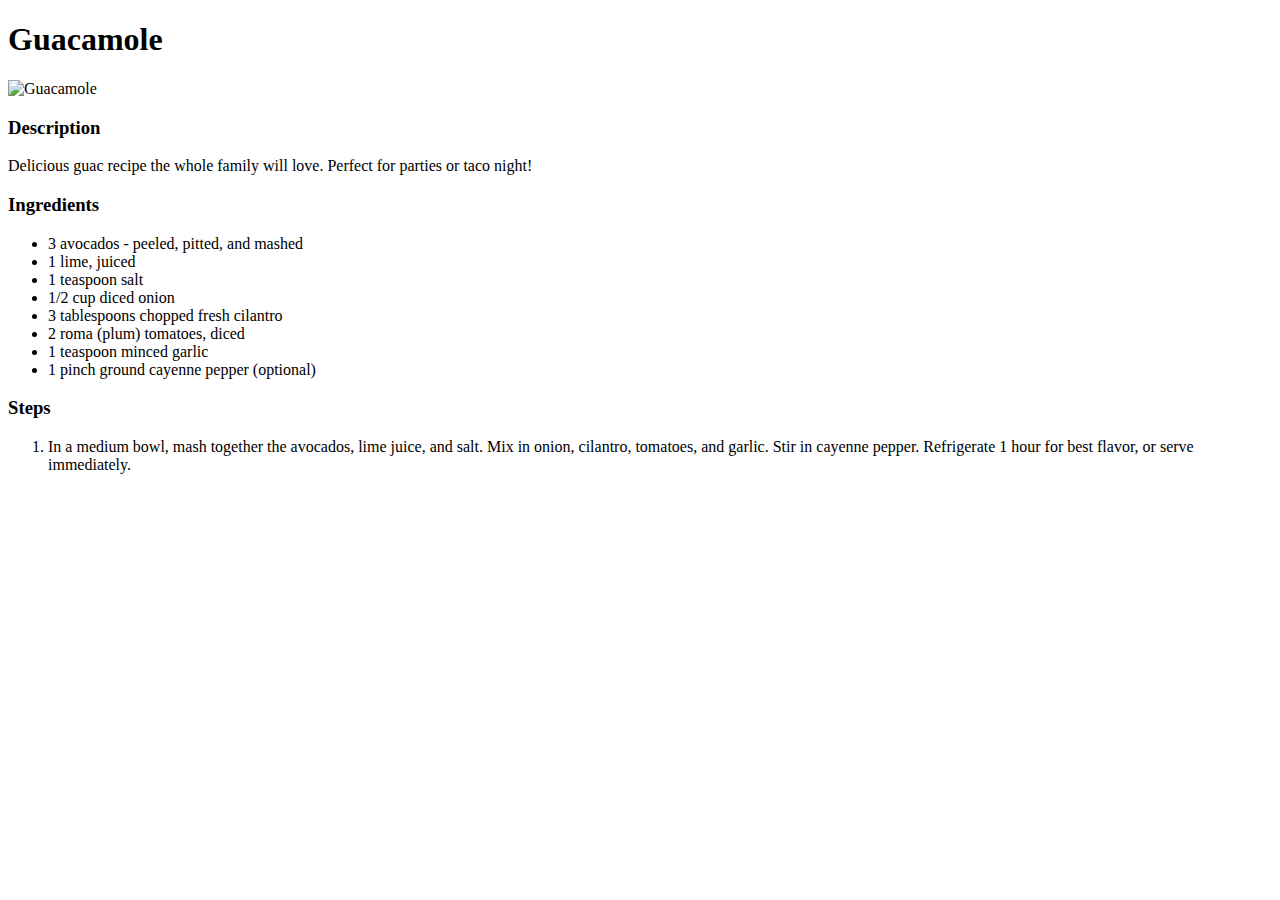
==== recipes/guacamole.html @ f871594e "Add initial homepage and recipes" ====
<!DOCTYPE html>
<html lang="en">
<head>
  <meta charset="UTF-8">
  <meta http-equiv="X-UA-Compatible" content="IE=edge">
  <meta name="viewport" content="width=device-width, initial-scale=1.0">
  <title>Guacamole</title>
</head>
<body>
  <h1>Guacamole</h1>
  <img src="../images/guacamole.jpg" alt="Guacamole" width="500px">
  <h3>Description</h3>
  <p>Delicious guac recipe the whole family will love. Perfect for parties or taco night!</p>
  <h3>Ingredients</h3>
  <ul>
    <li>3 avocados - peeled, pitted, and mashed</li>
    <li>1 lime, juiced</li>
    <li>1 teaspoon salt</li>
    <li>1/2 cup diced onion</li>
    <li>3 tablespoons chopped fresh cilantro</li>
    <li>2 roma (plum) tomatoes, diced</li>
    <li>1 teaspoon minced garlic</li>
    <li>1 pinch ground cayenne pepper (optional)</li>
  </ul>
  <h3>Steps</h3>
  <ol>
    <li>In a medium bowl, mash together the avocados, lime juice, and salt. Mix in onion, cilantro, tomatoes, and garlic. Stir in cayenne pepper. Refrigerate 1 hour for best flavor, or serve immediately.</li>
  </ol>
</body>
</html>
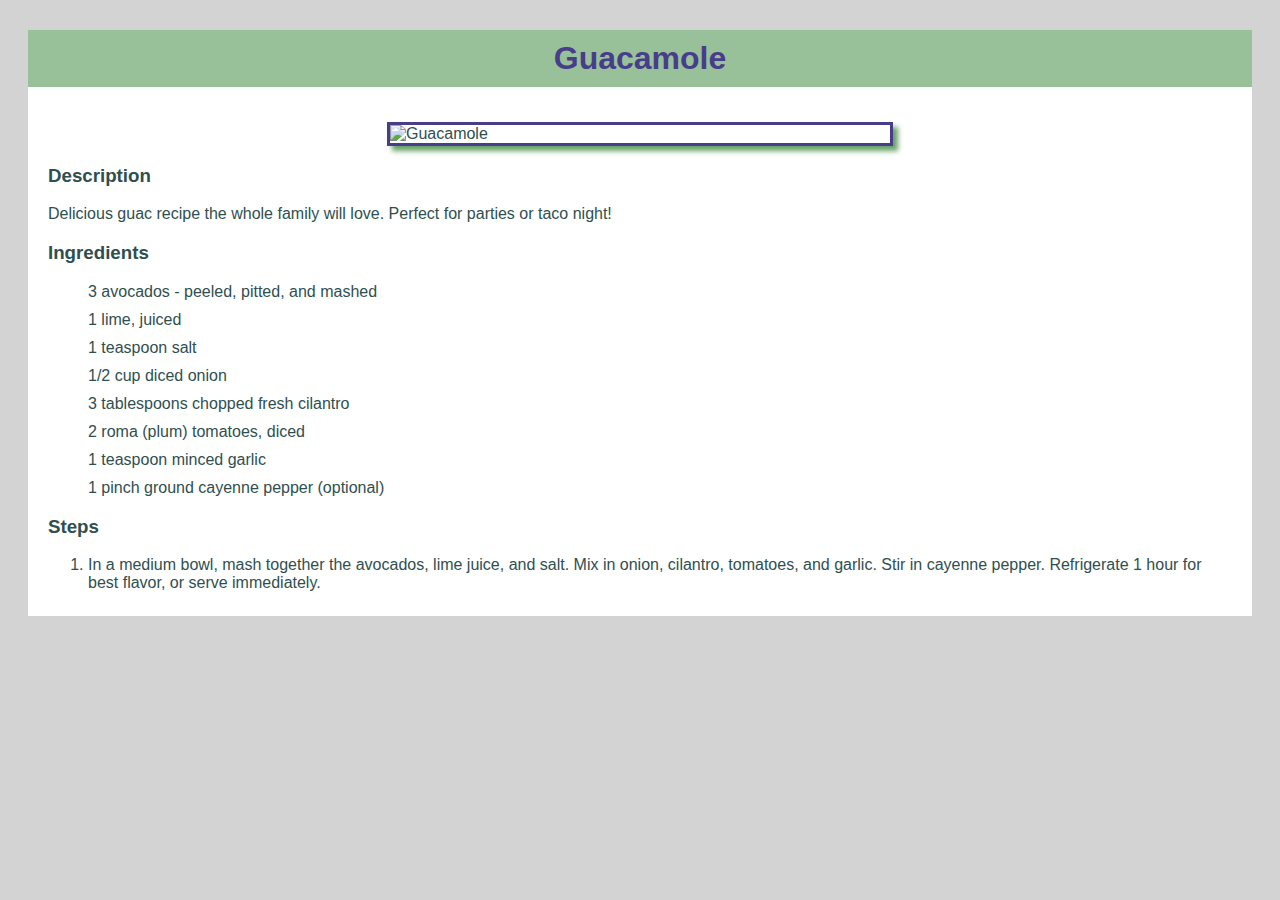
==== commit b5e5ce66: "Update css styling" ====
--- a/recipes/guacamole.html
+++ b/recipes/guacamole.html
@@ -5,26 +5,29 @@
   <meta http-equiv="X-UA-Compatible" content="IE=edge">
   <meta name="viewport" content="width=device-width, initial-scale=1.0">
   <title>Guacamole</title>
+  <link rel="stylesheet" href="../styles/styles.css">
 </head>
 <body>
-  <h1>Guacamole</h1>
-  <img src="../images/guacamole.jpg" alt="Guacamole" width="500px">
-  <h3>Description</h3>
-  <p>Delicious guac recipe the whole family will love. Perfect for parties or taco night!</p>
-  <h3>Ingredients</h3>
-  <ul>
-    <li>3 avocados - peeled, pitted, and mashed</li>
-    <li>1 lime, juiced</li>
-    <li>1 teaspoon salt</li>
-    <li>1/2 cup diced onion</li>
-    <li>3 tablespoons chopped fresh cilantro</li>
-    <li>2 roma (plum) tomatoes, diced</li>
-    <li>1 teaspoon minced garlic</li>
-    <li>1 pinch ground cayenne pepper (optional)</li>
-  </ul>
-  <h3>Steps</h3>
-  <ol>
-    <li>In a medium bowl, mash together the avocados, lime juice, and salt. Mix in onion, cilantro, tomatoes, and garlic. Stir in cayenne pepper. Refrigerate 1 hour for best flavor, or serve immediately.</li>
-  </ol>
+  <div class="container">
+    <h1>Guacamole</h1>
+    <img src="../images/guacamole.jpg" alt="Guacamole">
+    <h3>Description</h3>
+    <p>Delicious guac recipe the whole family will love. Perfect for parties or taco night!</p>
+    <h3>Ingredients</h3>
+    <ul>
+      <li>3 avocados - peeled, pitted, and mashed</li>
+      <li>1 lime, juiced</li>
+      <li>1 teaspoon salt</li>
+      <li>1/2 cup diced onion</li>
+      <li>3 tablespoons chopped fresh cilantro</li>
+      <li>2 roma (plum) tomatoes, diced</li>
+      <li>1 teaspoon minced garlic</li>
+      <li>1 pinch ground cayenne pepper (optional)</li>
+    </ul>
+    <h3>Steps</h3>
+    <ol>
+      <li>In a medium bowl, mash together the avocados, lime juice, and salt. Mix in onion, cilantro, tomatoes, and garlic. Stir in cayenne pepper. Refrigerate 1 hour for best flavor, or serve immediately.</li>
+    </ol>
+  </div>
 </body>
 </html>--- a/styles/styles.css
+++ b/styles/styles.css
@@ -0,0 +1,50 @@
+* {
+  font-family: Arial, Helvetica, sans-serif;
+}
+
+body {
+  background-color: lightgray;
+  color: darkslategray;
+  box-sizing: border-box;
+}
+
+.container {
+  background-color: white;
+  margin: 30px 20px;
+  padding: 8px 20px;
+}
+
+h1 {
+text-align: center;
+color: darkslateblue;
+background-color: rgba(0, 100, 0, 0.4);
+padding: 10px;
+margin: -8px -20px 35px;
+}
+
+ul {
+  list-style: none;
+}
+
+li {
+  margin-top: 10px;
+}
+
+a {
+  text-decoration: none;
+  color: darkblue;
+}
+
+a:hover {
+  color: darkgreen;
+}
+
+img {
+  border: solid darkslateblue;
+  box-shadow: 5px 5px 5px rgba(0, 100, 0, 0.6);
+  display: block;
+  margin: 0 auto;
+  height: auto;
+  width: 100%;
+  max-width: 500px;
+}